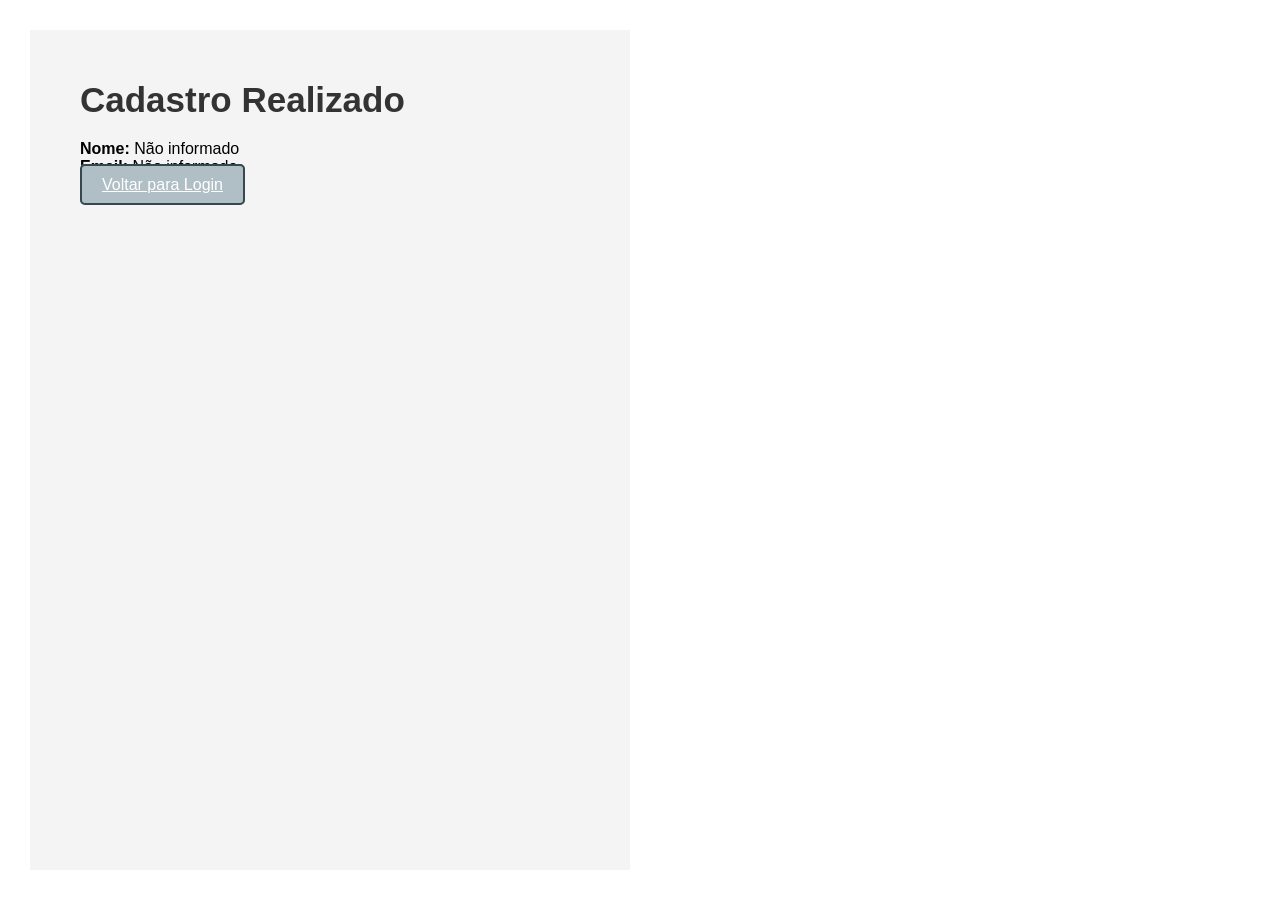
==== cadastro.html @ 504259fd "Primeiro commit - Validador de Formulários" ====
<!DOCTYPE html>
<html lang="en">

<head>
    <meta charset="UTF-8">
    <meta name="viewport" content="width=device-width, initial-scale=1.0">
    <title>Cadastro Realizado</title>
    <link rel="stylesheet" href="style.css">
    <link rel="icon" href="images/favicon.ico">
</head>

<body>
    <div class="screen">
        <div class="rightside">
            <h1 class="titulo-login">Cadastro Realizado</h1>
            <div id="user-info">
                <!-- Informações do usuário serão exibidas aqui -->
            </div>
            <a href="index.html" class="btn-cadastro">Voltar para Login</a>
        </div>
    </div>

    <script src="cadastro.js"></script>
</body>

</html>
---- style.css ----
*{
    margin: 0;
    padding: 0;
    box-sizing: border-box;
}

body {
    margin: 0;
    padding: 0;
    font-family: Arial, sans-serif;
}

.screen {
    display: flex;
    height: 100vh;
    width: 100%;
    padding: 30px; /* Adicionado padding geral */
    gap: 30px; /* Espaço entre as colunas */
}

.left-column {
    flex: 1;
    background-color: #f4f4f4;
    padding: 30px; /* Adicionado padding interno */
    border-right: 1px solid #ddd;
    overflow-y: auto;
    border-radius: 10px; /* Bordas arredondadas */
}

.right-column {
    flex: 1;
    padding: 30px; /* Adicionado padding interno */
    overflow-y: auto;
    border-radius: 10px; /* Bordas arredondadas */
    background-color: #fff;
    box-shadow: 0px 4px 10px rgba(0, 0, 0, 0.1); /* Sombra para destaque */
}

.titulo-login{
    font-size: 35px;
    font-weight: bold;
    color: #333;
    margin-bottom: 20px;
}

.leftside{
    flex: 1;
    display: flex;
    justify-content: center;
    align-items: center;
}

.leftside img{
    max-width: 400px;
    height: auto;
    border-radius: 10px 150px;
    
}

.rightside{
    width:600px;
    background-color: #f4f4f4;
    padding: 50px;
}

.rightside label{
    display: block;
    margin-bottom: 20px;
}

.rightside input{
    width: 100%;
    border: 1px solid #999;
    border-radius: 6px;
    padding: 8px;
    font-size: 14px;
    outline:0;
}

.rightside input:focus {
    border-color: #37474F;
    box-shadow: 0px 0px 5px rgba(55, 71, 79, 0.5);
    transition: box-shadow 0.3s, border-color 0.3s;
}

.btn-cadastro {
    background-color: #B0BEC5;
    color: white;
    padding: 10px 20px;
    border: 2px solid #37474F;
    border-radius: 5px;
    cursor: pointer;
    font-size: 16px;
    margin-bottom: 20px;
    transition: background 0.3s, border 0.3s, box-shadow 0.3s;
}

.btn-cadastro:hover {
    background-color: #37474F;
    border: 4px solid #263238; 
    box-shadow: 0px 4px 10px rgba(0, 0, 0, 0.3); /* Adiciona um sombreado */
}

.error {
    color: red;
    font-size: 12px;
    margin-top: 5px;
}

#clock {
    font-size: 24px;
    font-weight: bold;
    margin-bottom: 20px;
    text-align: center;
}

#calendar-container {
    margin-top: 20px;
    text-align: center;
}

#task-manager {
    margin-top: 20px;
}

#task-list {
    list-style: none;
    padding: 0;
    margin-top: 20px;
}

#task-list li {
    margin-bottom: 15px;
    padding: 15px;
    border-radius: 8px;
    display: flex;
    justify-content: space-between;
    align-items: center;
    box-shadow: 0px 2px 5px rgba(0, 0, 0, 0.1); /* Sombra para destaque */
    transition: transform 0.2s, box-shadow 0.2s;
}

#task-list li:hover {
    transform: translateY(-3px); /* Efeito de elevação ao passar o mouse */
    box-shadow: 0px 4px 10px rgba(0, 0, 0, 0.2);
}

#task-list li.completed {
    background-color: #e0e0e0; /* Cinza claro para tarefas concluídas */
    text-decoration: line-through; /* Risca o texto */
    color: #6c757d; /* Texto cinza */
}

.task-content {
    flex: 1;
}

.task-actions {
    display: flex;
    gap: 10px;
}

.btn-edit {
    background-color: #007bff;
    color: white;
    border: none;
    border-radius: 5px;
    padding: 5px 10px;
    cursor: pointer;
    font-size: 14px;
    transition: background-color 0.3s;
}

.btn-edit:hover {
    background-color: #0056b3;
}

.btn-delete {
    background-color: #FF5252;
    color: white;
    border: none;
    border-radius: 5px;
    padding: 5px 10px;
    cursor: pointer;
    font-size: 14px;
    transition: background-color 0.3s;
}

.btn-delete:hover {
    background-color: #D32F2F;
}

.btn-checklist {
    background-color: #28a745;
    color: white;
    border: none;
    border-radius: 5px;
    padding: 5px 10px;
    cursor: pointer;
    font-size: 14px;
    transition: background-color 0.3s;
}

.btn-checklist:hover {
    background-color: #218838;
}

#task-list button {
    background-color: #FF5252;
    color: white;
    border: none;
    border-radius: 5px;
    padding: 5px 10px;
    cursor: pointer;
    font-size: 14px;
    transition: background-color 0.3s;
}

#task-list button:hover {
    background-color: #D32F2F;
}

.header {
    display: flex;
    justify-content: space-between;
    align-items: center;
    margin-bottom: 20px;
}

.calendar-table {
    width: 100%;
    border-collapse: collapse;
    margin-top: 20px;
}

.calendar-table th, .calendar-table td {
    border: 1px solid #ddd;
    text-align: center;
    padding: 10px;
    width: 14.28%; /* Dividido igualmente para 7 dias */
}

.calendar-table td {
    height: 80px;
    vertical-align: top;
    border-radius: 5px; /* Bordas arredondadas */
}

.calendar-table td:hover {
    background-color: #e0f7fa; /* Cor de destaque ao passar o mouse */
    cursor: pointer;
}

.calendar-table ul.task-list {
    list-style: none;
    padding: 0;
    margin: 5px 0 0 0;
    font-size: 12px;
    color: #fff;
}

.calendar-table ul.task-list li {
    margin: 2px 0;
}
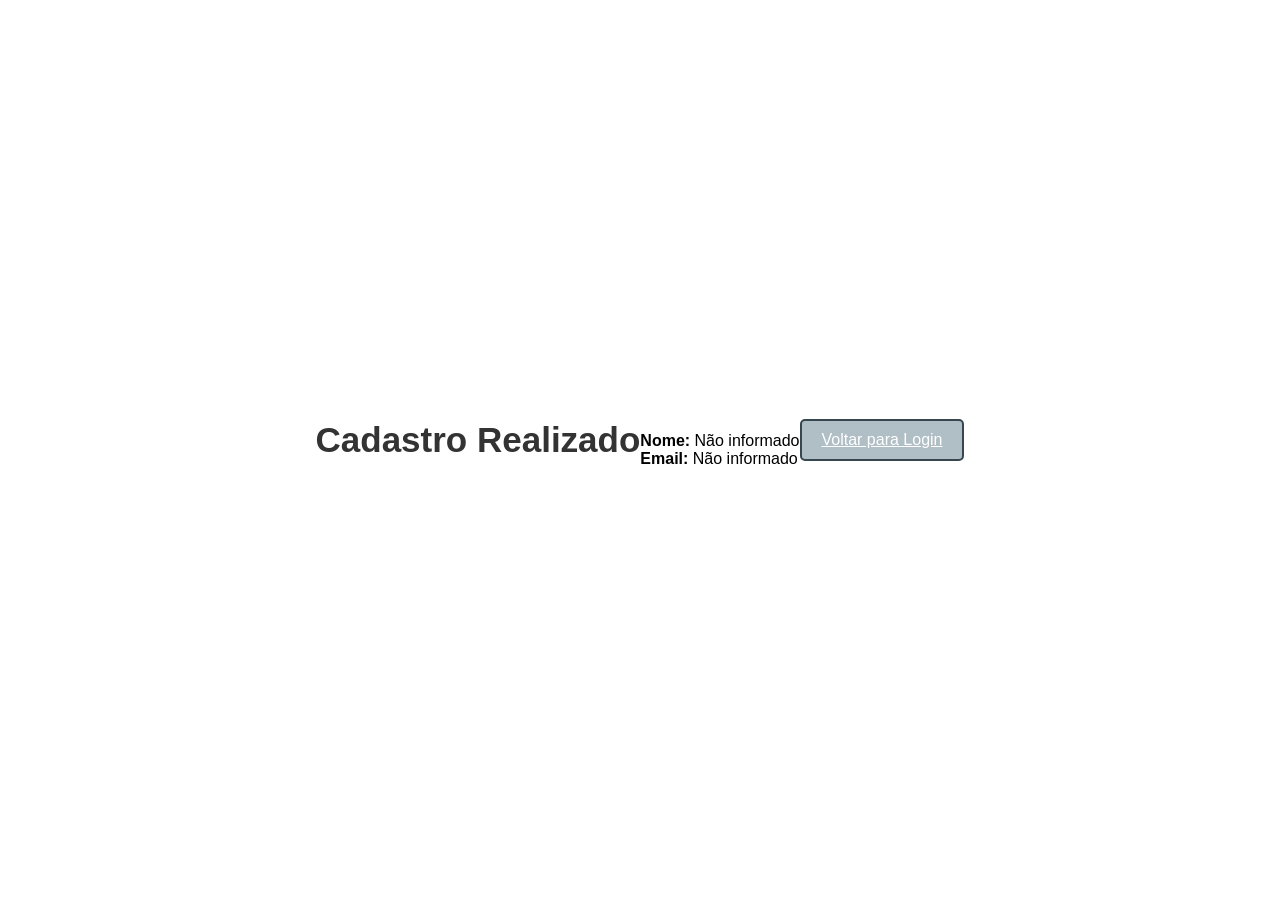
==== commit bd3aaa48: "add pastas separando os arquivos em pasta, e adicionando efeito na pagina index.html" ====
--- a/cadastro.html
+++ b/cadastro.html
@@ -5,7 +5,7 @@
     <meta charset="UTF-8">
     <meta name="viewport" content="width=device-width, initial-scale=1.0">
     <title>Cadastro Realizado</title>
-    <link rel="stylesheet" href="style.css">
+    <link rel="stylesheet" href="css/style.css">
     <link rel="icon" href="images/favicon.ico">
 </head>
 
@@ -20,7 +20,7 @@
         </div>
     </div>
 
-    <script src="cadastro.js"></script>
+    <script src="js/cadastro.js"></script>
 </body>
 
 </html>
--- a/css/style.css
+++ b/css/style.css
@@ -0,0 +1,305 @@
+*{
+    margin: 0;
+    padding: 0;
+    box-sizing: border-box;
+}
+
+body {
+    margin: 0;
+    padding: 0;
+    font-family: Arial, sans-serif;
+}
+
+.screen {
+    display: flex;
+    align-items: center; /* Centraliza verticalmente */
+    justify-content: center; /* Centraliza horizontalmente */
+    height: 100vh;
+    width: 100%;
+    padding: 30px; /* Adicionado padding geral */
+    gap: 30px; /* Espaço entre as colunas */
+    overflow: hidden; /* Garante que nada seja cortado */
+}
+
+.left-column {
+    flex: 1;
+    background-color: #f4f4f4;
+    padding: 30px; /* Adicionado padding interno */
+    border-right: 1px solid #ddd;
+    overflow-y: auto;
+    border-radius: 10px; /* Bordas arredondadas */
+}
+
+.right-column {
+    flex: 1;
+    padding: 30px; /* Adicionado padding interno */
+    overflow-y: auto;
+    border-radius: 10px; /* Bordas arredondadas */
+    background-color: #fff;
+    box-shadow: 0px 4px 10px rgba(0, 0, 0, 0.1); /* Sombra para destaque */
+}
+
+.titulo-login{
+    font-size: 35px;
+    font-weight: bold;
+    color: #333;
+    margin-bottom: 20px;
+}
+
+.leftside{
+    flex: 1;
+    display: flex;
+    justify-content: center;
+    align-items: center;
+}
+
+.leftside img{
+    max-width: 400px;
+    height: auto;
+    border-radius: 10px 150px;
+}
+
+.rightside{
+    flex: 1;
+    display: flex;
+    justify-content: center; /* Centraliza o formulário horizontalmente */
+    align-items: center; /* Centraliza o formulário verticalmente */
+    position: relative; /* To enable positioning of child elements */
+    overflow: visible; /* Permite que o conteúdo seja exibido completamente */
+    height: auto; /* Ajusta a altura automaticamente */
+}
+
+.rightside label{
+    display: block;
+    margin-bottom: 20px;
+}
+
+.rightside input{
+    width: 100%;
+    border: 1px solid #999;
+    border-radius: 6px;
+    padding: 8px;
+    font-size: 14px;
+    outline:0;
+}
+
+.rightside input:focus {
+    border-color: #37474F;
+    box-shadow: 0px 0px 5px rgba(55, 71, 79, 0.5);
+    transition: box-shadow 0.3s, border-color 0.3s;
+}
+
+.btn-cadastro {
+    background-color: #B0BEC5;
+    color: white;
+    padding: 10px 20px;
+    border: 2px solid #37474F;
+    border-radius: 5px;
+    cursor: pointer;
+    font-size: 16px;
+    margin-bottom: 20px;
+    transition: background 0.3s, border 0.3s, box-shadow 0.3s;
+}
+
+.btn-cadastro:hover {
+    background-color: #37474F;
+    border: 4px solid #263238; 
+    box-shadow: 0px 4px 10px rgba(0, 0, 0, 0.3); /* Adiciona um sombreado */
+}
+
+.error {
+    color: red;
+    font-size: 12px;
+    margin-top: 5px;
+}
+
+#clock {
+    font-size: 24px;
+    font-weight: bold;
+    margin-bottom: 20px;
+    text-align: center;
+}
+
+#calendar-container {
+    margin-top: 20px;
+    text-align: center;
+}
+
+#task-manager {
+    margin-top: 20px;
+}
+
+#task-list {
+    list-style: none;
+    padding: 0;
+    margin-top: 20px;
+}
+
+#task-list li {
+    margin-bottom: 15px;
+    padding: 15px;
+    border-radius: 8px;
+    display: flex;
+    justify-content: space-between;
+    align-items: center;
+    box-shadow: 0px 2px 5px rgba(0, 0, 0, 0.1); /* Sombra para destaque */
+    transition: transform 0.2s, box-shadow 0.2s;
+}
+
+#task-list li:hover {
+    transform: translateY(-3px); /* Efeito de elevação ao passar o mouse */
+    box-shadow: 0px 4px 10px rgba(0, 0, 0, 0.2);
+}
+
+#task-list li.completed {
+    background-color: #e0e0e0; /* Cinza claro para tarefas concluídas */
+    text-decoration: line-through; /* Risca o texto */
+    color: #6c757d; /* Texto cinza */
+}
+
+.task-content {
+    flex: 1;
+}
+
+.task-actions {
+    display: flex;
+    gap: 10px;
+}
+
+.btn-edit {
+    background-color: #007bff;
+    color: white;
+    border: none;
+    border-radius: 5px;
+    padding: 5px 10px;
+    cursor: pointer;
+    font-size: 14px;
+    transition: background-color 0.3s;
+}
+
+.btn-edit:hover {
+    background-color: #0056b3;
+}
+
+.btn-delete {
+    background-color: #FF5252;
+    color: white;
+    border: none;
+    border-radius: 5px;
+    padding: 5px 10px;
+    cursor: pointer;
+    font-size: 14px;
+    transition: background-color 0.3s;
+}
+
+.btn-delete:hover {
+    background-color: #D32F2F;
+}
+
+.btn-checklist {
+    background-color: #28a745;
+    color: white;
+    border: none;
+    border-radius: 5px;
+    padding: 5px 10px;
+    cursor: pointer;
+    font-size: 14px;
+    transition: background-color 0.3s;
+}
+
+.btn-checklist:hover {
+    background-color: #218838;
+}
+
+#task-list button {
+    background-color: #FF5252;
+    color: white;
+    border: none;
+    border-radius: 5px;
+    padding: 5px 10px;
+    cursor: pointer;
+    font-size: 14px;
+    transition: background-color 0.3s;
+}
+
+#task-list button:hover {
+    background-color: #D32F2F;
+}
+
+.header {
+    display: flex;
+    justify-content: space-between;
+    align-items: center;
+    margin-bottom: 20px;
+}
+
+.calendar-table {
+    width: 100%;
+    border-collapse: collapse;
+    margin-top: 20px;
+}
+
+.calendar-table th, .calendar-table td {
+    border: 1px solid #ddd;
+    text-align: center;
+    padding: 10px;
+    width: 14.28%; /* Dividido igualmente para 7 dias */
+}
+
+.calendar-table td {
+    height: 80px;
+    vertical-align: top;
+    border-radius: 5px; /* Bordas arredondadas */
+}
+
+.calendar-table td:hover {
+    background-color: #e0f7fa; /* Cor de destaque ao passar o mouse */
+    cursor: pointer;
+}
+
+.calendar-table ul.task-list {
+    list-style: none;
+    padding: 0;
+    margin: 5px 0 0 0;
+    font-size: 12px;
+    color: #fff;
+}
+
+.calendar-table ul.task-list li {
+    margin: 2px 0;
+}
+
+.form-container {
+    position: absolute;
+    top: 50%;
+    left: 50%;
+    transform: translate(-50%, -50%) rotateY(0deg); /* Inicialmente sem rotação */
+    width: 100%;
+    max-width: 400px;
+    transition: transform 0.6s ease-in-out, opacity 0.6s ease-in-out; /* Suaviza a rotação e a opacidade */
+    opacity: 1; /* Visível por padrão */
+    z-index: 1; /* Garante que o formulário ativo fique acima */
+    backface-visibility: hidden; /* Esconde o verso durante a rotação */
+    overflow: visible; /* Garante que o conteúdo interno não seja cortado */
+}
+
+.form-container.login-active {
+    transform: translate(-50%, -50%) rotateY(180deg); /* Roda para fora */
+    opacity: 0; /* Esconde o formulário de "Criar Conta" */
+    pointer-events: none; /* Desativa interações */
+    z-index: 0; /* Move para trás */
+}
+
+#login-form {
+    transform: translate(-50%, -50%) rotateY(-180deg); /* Inicialmente fora da tela */
+    opacity: 0; /* Esconde o formulário de login inicialmente */
+    pointer-events: none; /* Desativa interações */
+    z-index: 0; /* Move para trás */
+}
+
+#login-form.login-active {
+    transform: translate(-50%, -50%) rotateY(0deg); /* Roda para aparecer */
+    opacity: 1; /* Mostra o formulário de login */
+    pointer-events: auto; /* Ativa interações */
+    z-index: 1; /* Move para frente */
+}
